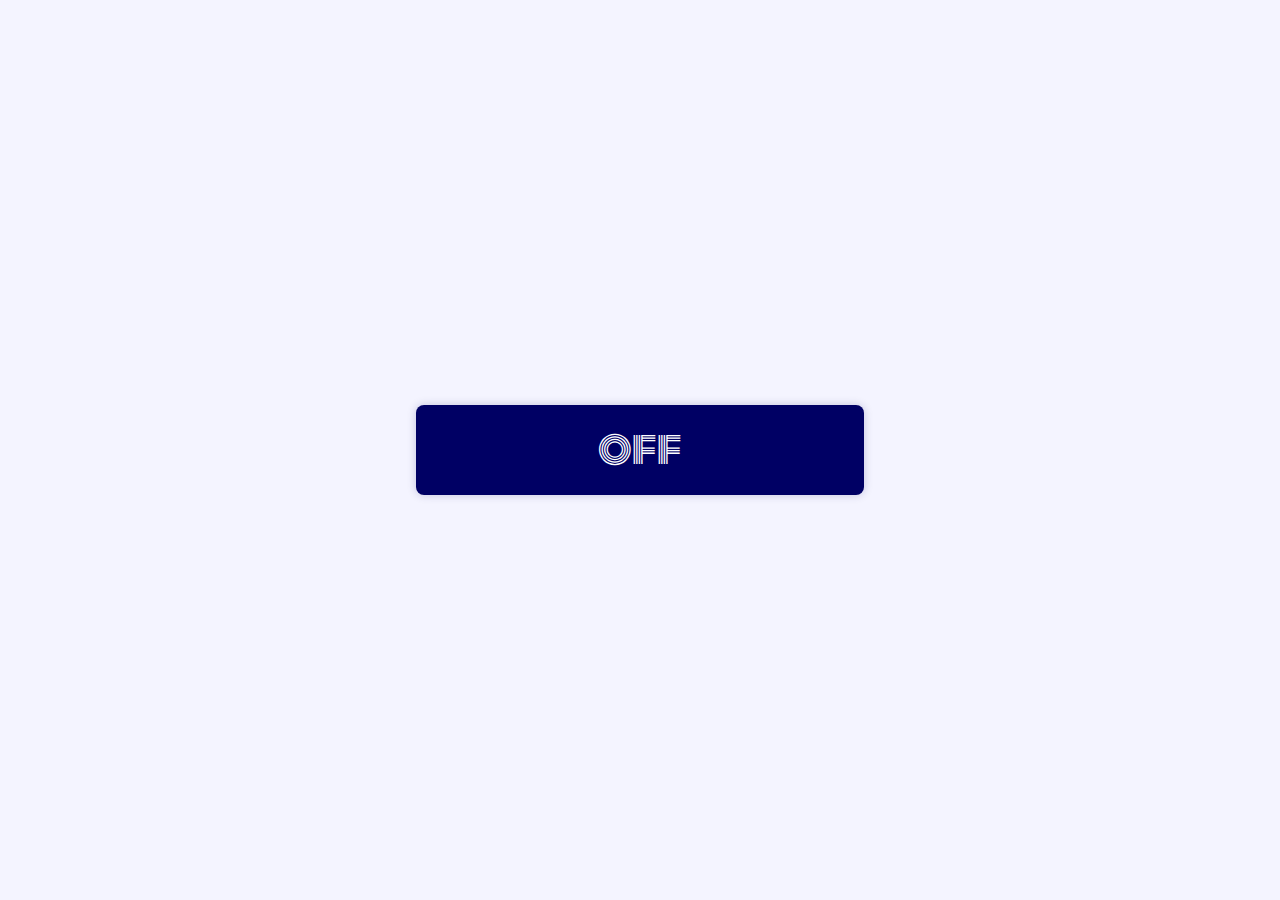
==== ui/first/index.html @ 3667a4da ":tada:" ====
<!DOCTYPE html>
<html lang="ja">
<head>
<meta charset="utf-8">
<title>first｜いちにちいちUI</title>
<link href="/css/style.css" rel="stylesheet" type="text/css" media="all">
<link href="css/first.css" rel="stylesheet" type="text/css" media="all">
<script src="/js/share.js"></script>
</head>
<body>
<div id="ui" class="off" data-timing="3000"></div>
</body>
</html>
---- css/style.css ----
﻿html{overflow-y:scroll}body,div,dl,dt,dd,ul,ol,li,h1,h2,h3,h4,h5,h6,pre,form,fieldset,input,textarea,p,blockquote,th,td{margin:0;padding:0}address,caption,cite,code,dfn,em,strong,th,var{font-style:normal}table{border-collapse:collapse;border-spacing:0}caption,th{text-align:left}q:before,q:after{content:''}object,embed{vertical-align:top}hr,legend{display:none}h1,h2,h3,h4,h5,h6{font-size:100%}img,abbr,acronym,fieldset{border:0}ul li{list-style-type:none}a,label{cursor:pointer}img{vertical-align:bottom;margin:0;padding:0}html{height:100%}body{height:100%;font-family:"Hiragino Kaku Gothic ProN","メイリオ", sans-serif;position:relative;overflow:hidden}*{box-sizing:border-box}#ui{position:absolute;top:50%;left:50%;transform:translate(-50%, -50%)}
---- ui/first/css/first.css ----
@import url(https://fonts.googleapis.com/css?family=Monoton);body{background:rgba(200,200,255,0.2)}#ui{height:10%;color:#fff;font-size:36px;font-family:'Monoton', cursive;transition:500ms;min-width:100px;min-height:80px;overflow:hidden;box-shadow:0 0 10px rgba(0,0,100,0.2)}#ui.on{width:15%;background:#3264fa;border-radius:100px;border:4px double rgba(255,255,255,0.5)}#ui.on:before{content:"OFF";position:absolute;left:50%;top:50%;transform:translate(-500%, -50%);transition:500ms}#ui.on:after{content:"ON";position:absolute;left:50%;top:50%;transform:translate(-50%, -50%);transition:500ms}#ui.off{width:35%;background:#000064;border-radius:8px;border:1px double rgba(255,255,255,0)}#ui.off:before{content:"OFF";position:absolute;left:50%;top:50%;transform:translate(-50%, -50%);transition:500ms}#ui.off:after{content:"ON";position:absolute;left:50%;top:50%;transform:translate(500%, -50%);transition:500ms}
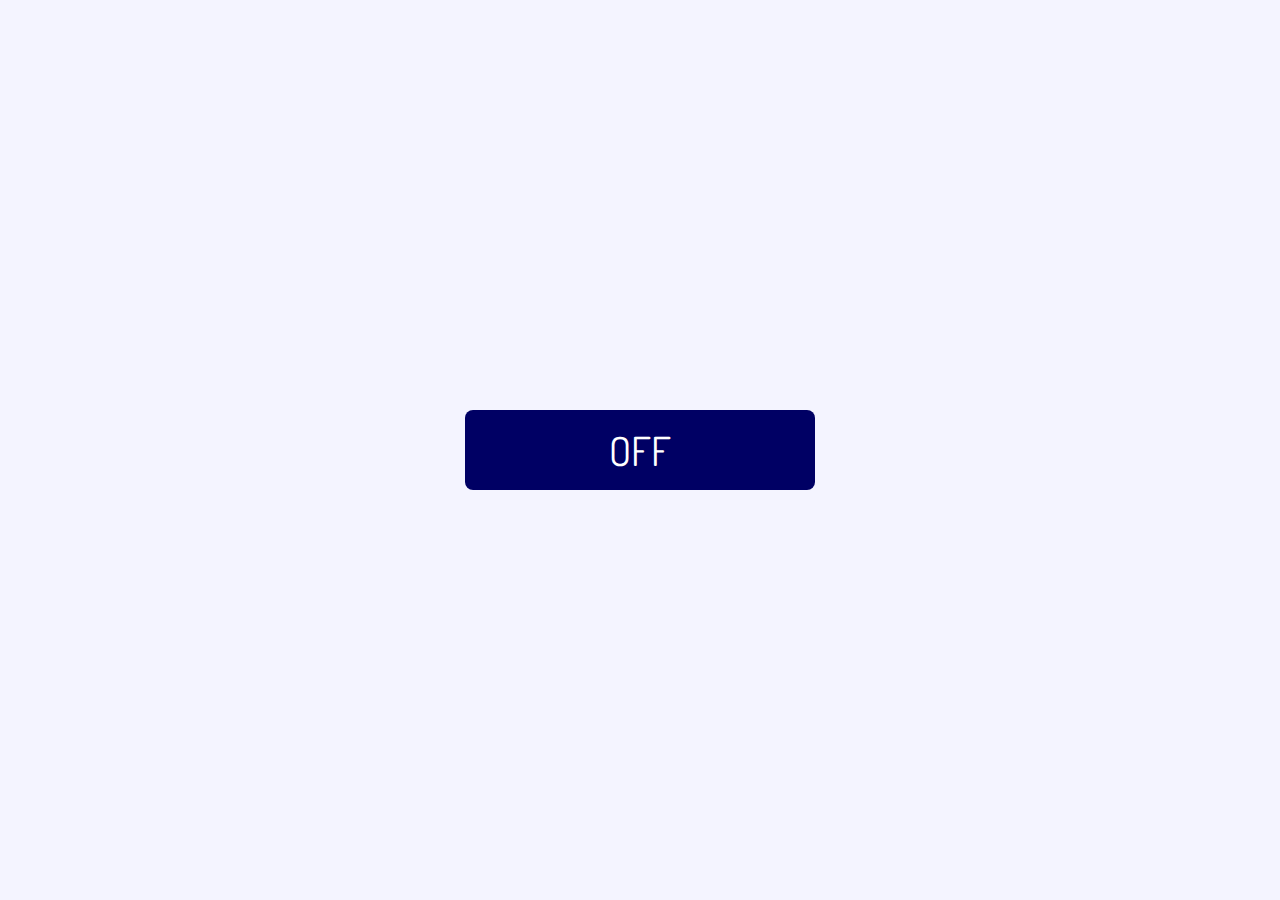
==== commit fc2cfeb3: "GitHubPages setup" ====
--- a/ui/first/index.html
+++ b/ui/first/index.html
@@ -2,12 +2,12 @@
 <html lang="ja">
 <head>
 <meta charset="utf-8">
-<title>first｜いちにちいちUI</title>
-<link href="/css/style.css" rel="stylesheet" type="text/css" media="all">
+<title>First｜いちにちいちUI</title>
+<link href="//yusukenakaya.github.io/css/style.css" rel="stylesheet" type="text/css" media="all">
 <link href="css/first.css" rel="stylesheet" type="text/css" media="all">
-<script src="/js/share.js"></script>
+<script src="//yusukenakaya.github.io/js/share.js"></script>
 </head>
 <body>
-<div id="ui" class="off" data-timing="3000"></div>
+<div id="ui" class="off" data-timing="2000"></div>
 </body>
 </html>
--- a/ui/first/css/first.css
+++ b/ui/first/css/first.css
@@ -1 +1 @@
-@import url(https://fonts.googleapis.com/css?family=Monoton);body{background:rgba(200,200,255,0.2)}#ui{height:10%;color:#fff;font-size:36px;font-family:'Monoton', cursive;transition:500ms;min-width:100px;min-height:80px;overflow:hidden;box-shadow:0 0 10px rgba(0,0,100,0.2)}#ui.on{width:15%;background:#3264fa;border-radius:100px;border:4px double rgba(255,255,255,0.5)}#ui.on:before{content:"OFF";position:absolute;left:50%;top:50%;transform:translate(-500%, -50%);transition:500ms}#ui.on:after{content:"ON";position:absolute;left:50%;top:50%;transform:translate(-50%, -50%);transition:500ms}#ui.off{width:35%;background:#000064;border-radius:8px;border:1px double rgba(255,255,255,0)}#ui.off:before{content:"OFF";position:absolute;left:50%;top:50%;transform:translate(-50%, -50%);transition:500ms}#ui.off:after{content:"ON";position:absolute;left:50%;top:50%;transform:translate(500%, -50%);transition:500ms}
+@import url(https://fonts.googleapis.com/css?family=Dosis:800);body{background:rgba(200,200,255,0.2)}#ui{height:80px;color:#fff;font-size:40px;font-family:'Dosis', sans-serif;transition:500ms;transition-timing-function:ease-in-out;overflow:hidden}#ui.on{width:110px;background:#3264fa;border-radius:100px}#ui.on:before{content:"OFF";position:absolute;left:50%;top:50%;transform:translate(-500%, -50%);transition:500ms;transition-delay:100ms}#ui.on:after{content:"ON";position:absolute;left:50%;top:50%;transform:translate(-50%, -50%);transition:500ms;transition-delay:100ms}#ui.off{width:350px;background:#000064;border-radius:8px}#ui.off:before{content:"OFF";position:absolute;left:50%;top:50%;transform:translate(-50%, -50%);transition:500ms;transition-delay:100ms}#ui.off:after{content:"ON";position:absolute;left:50%;top:50%;transform:translate(500%, -50%);transition:500ms;transition-delay:100ms}
